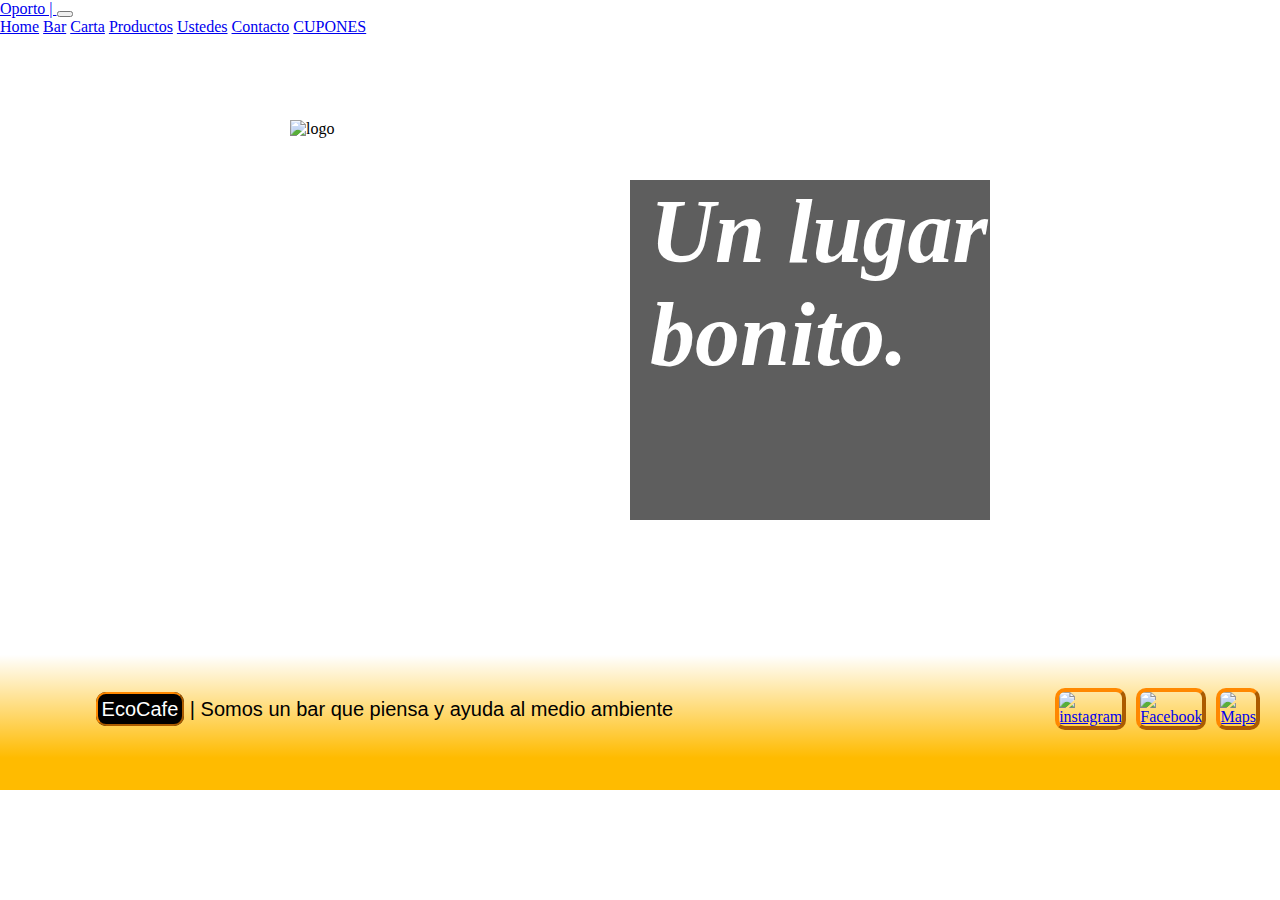
==== index.html @ 94203b57 "sass" ====
<!DOCTYPE html>
<html lang="en">
<head>
    <meta charset="UTF-8">
    <meta http-equiv="X-UA-Compatible" content="IE=edge">
    <meta name="viewport" content="width=device-width, initial-scale=1.0">
    <title>Home | Oporto</title>
    <link href="https://cdn.jsdelivr.net/npm/bootstrap@5.2.0-beta1/dist/css/bootstrap.min.css" rel="stylesheet" integrity="sha384-0evHe/X+R7YkIZDRvuzKMRqM+OrBnVFBL6DOitfPri4tjfHxaWutUpFmBp4vmVor" crossorigin="anonymous">
    <link rel="shortcut icon" href="./imagenes/logo.PNG" type="logo">  
    <meta name="description" content="Bienvenidos a Oporto. Somos mas que un un simple bar, trabajamos para la comodidad de usted y ofrecemos el mejor desayuno o merienda de la ciudad  ">
    <meta name="keywords" content="La variedad de cafe y panaderia que a vos te gustaria ">
    <link rel="stylesheet" href="./sass/diseño.css">
</head>
<body>
    <nav class="navbar navbar-expand-lg bg-warning p-2">
        <div class="container-fluid">
          <a class="navbar-brand" href="#">Oporto | </a>
          <button class="navbar-toggler" type="button" data-bs-toggle="collapse" data-bs-target="#navbarNavAltMarkup" aria-controls="navbarNavAltMarkup" aria-expanded="false" aria-label="Toggle navigation">
            <span class="navbar-toggler-icon"></span>
          </button>
          <div class="collapse navbar-collapse" id="navbarNavAltMarkup">
            <div class="navbar-nav">
              <a class="nav-link active" aria-current="page" href="#">Home</a>
              <a class="nav-link" href="./informacion/bar.html">Bar</a>
              <a class="nav-link"  href="./informacion/carta.html">Carta</a>
              <a class="nav-link"  href="./informacion/productos.html">Productos</a>
              <a class="nav-link"  href="./informacion/galeria.html">Ustedes</a>
              <a class="nav-link" href="./informacion/contacto.html">Contacto</a>
              <a class="nav-link" target="_blank" href="./informacion/cupones.html">CUPONES</a>
            </div>
          </div>
        </div>
    </nav>

    <div id="medioUno">
        <img src="./imagenes/logo.PNG" alt="logo">
        
        <h1>Un lugar bonito.</h1>
    </div>

    <footer id="footerUno" >
        <div class="ecoCafe">
            <p><a href="./informacion/ecocafe.html">EcoCafe</a> | Somos un bar que piensa y ayuda al medio ambiente </p>

        </div>    
        
        <div class="redes">
            <a href="https://www.instagram.com" target="_self">
                <img src="./imagenes/instagram.jpg" alt="instagram"> 
            </a>
           
            <a href="https://es-la.facebook.com" target="_self">
                <img src="./imagenes/facebook.jpg" alt="Facebook"> 
            </a>
           
            <a href="https://maps.google.com.ar" target="_self">
                <img src="./imagenes/maps.jpg" alt="Maps"> 
            </a>
        </div>
    </footer>


    <!-- JavaScript Bundle with Popper -->
    <script src="https://cdn.jsdelivr.net/npm/bootstrap@5.2.0-beta1/dist/js/bootstrap.bundle.min.js" integrity="sha384-pprn3073KE6tl6bjs2QrFaJGz5/SUsLqktiwsUTF55Jfv3qYSDhgCecCxMW52nD2" crossorigin="anonymous"></script>
</body>
</html>
---- sass/diseño.css ----
body {
  background-image: url(../imagenes/fondo-otro.png);
  height: 100vh;
  background-size: cover;
  background-repeat: no-repeat;
  background-position: center center;
  margin: 0;
  /* bar */
  /* carta */
  /* productos */
  /* contacto */
  /* galeria */
  /* ecocafe */
  /* cupones /mixin/extend/include  */
  /* mixin */
}
body #medioUno {
  display: flex;
  justify-content: center;
  margin-top: 84px;
  margin-bottom: 48px;
}
body #medioUno img {
  width: 340px;
  height: 340px;
}
body #medioUno h1 {
  color: white;
  font-size: 90px;
  width: 340px;
  height: 340px;
  background-color: rgba(0, 0, 0, 0.63);
  padding-left: 20px;
  font-style: italic;
}
body #footerUno {
  display: flex;
  background-image: linear-gradient(0deg, #ffbb00 20%, rgba(0, 0, 0, 0) 84%);
  justify-content: space-between;
  align-items: center;
  padding: 20px;
  height: 121px;
}
body #footerUno .ecoCafe {
  color: black;
  display: flex;
  gap: 10px;
}
body #footerUno .ecoCafe p {
  font-size: 20px;
  font-family: sans-serif;
  color: rgb(0, 0, 0);
}
body #footerUno .ecoCafe a {
  background-color: black;
  color: white;
  border-radius: 10px;
  text-decoration: none;
  padding: 4px;
  border: 2px outset rgb(255, 136, 0);
}
body #footerUno .ecoCafe a:hover {
  border: 2px outset black;
}
body #footerUno .redes {
  gap: 10px;
  display: flex;
}
body #footerUno .redes img {
  width: 45px;
  border: 4px outset rgb(255, 136, 0);
  border-radius: 10px;
}
body #footerUno .redes img:hover {
  border: 2px outset black;
}
body #encajonado {
  background-color: rgba(0, 0, 0, 0.89);
  width: 100%;
  height: 460px;
  margin-top: 45px;
  display: flex;
  justify-content: center;
  gap: 20px;
}
body #encajonado .sucursales {
  background-color: rgb(255, 174, 0);
  width: 8cm;
  color: black;
  text-align: center;
}
body #encajonado .sucursales img {
  width: 7cm;
  height: 5cm;
  justify-content: center;
  margin-top: 14px;
  border: 4px outset rgb(255, 123, 0);
}
body #encajonado .sucursales h3 {
  color: white;
  text-align: center;
  font-size: 28px;
  margin: 10px;
}
body #encajonado .sucursales p {
  text-align: center;
  padding: 10px;
  font-family: sans-serif;
}
body #footerDos {
  display: flex;
  background-image: linear-gradient(135deg, rgba(255, 187, 0, 0) 84%, #ffbb00 96%);
  justify-content: flex-end;
  padding: 20px;
  height: 70px;
  margin-top: 20px;
}
body #footerDos .redesDos img {
  width: 45px;
  border: 4px outset rgb(255, 136, 0);
  border-radius: 10px;
}
body #footerDos .redesDos img:hover {
  border: 2px outset black;
}
body #cartaCompleta {
  background-image: url(../imagenes/fondo-panaderia.jpg);
  width: 90%;
  height: auto;
  margin: 1cm;
  display: flex;
  justify-content: space-around;
  border: 4px outset rgb(255, 174, 0);
  gap: 10px;
}
body #cartaCompleta .cafesLicuados {
  width: 500px;
  color: rgb(255, 255, 255);
  font-size: 17px;
  font-family: sans-serif;
  text-align: center;
  padding: 10px;
}
body #cartaCompleta .cafesLicuados h2 {
  color: rgb(255, 174, 0);
  text-align: center;
  font-size: 30px;
  font-family: "Bungee Shade", cursive;
  height: 8px;
  padding: 20px;
  margin-bottom: 35px;
}
body #cartaCompleta .cafesLicuados dt {
  color: rgb(250, 250, 250);
  line-height: 30px;
  font-family: "Major Mono Display", monospace;
  font-size: 20px;
}
body #cartaCompleta .Panaderia {
  width: 500px;
  color: rgb(255, 255, 255);
  font-size: 17px;
  font-family: sans-serif;
  text-align: center;
  padding: 10px;
}
body #cartaCompleta .Panaderia h2 {
  color: rgb(255, 174, 0);
  text-align: center;
  font-size: 30px;
  font-family: "Bungee Shade", cursive;
  height: 8px;
  padding: 20px;
  margin-bottom: 35px;
}
body #cartaCompleta .Panaderia dt {
  color: rgb(250, 250, 250);
  line-height: 30px;
  font-family: "Major Mono Display", monospace;
  font-size: 20px;
}
body #footerTres {
  display: flex;
  background-image: linear-gradient(135deg, #131313 84%, #ffbb00 96%);
  justify-content: flex-end;
  padding: 20px;
  height: 70px;
  margin-top: -10px;
}
body #footerTres .redesTres img {
  width: 45px;
  border: 4px outset rgb(255, 136, 0);
  border-radius: 10px;
}
body #footerTres .redesTres img:hover {
  border: 2px outset black;
}
body #productos {
  background-image: url(../imagenes/fondo-amarillo.jpg);
  width: 94%;
  height: 500px;
  margin: 1cm;
  display: flex;
  align-items: stretch;
  flex-direction: column;
  flex-wrap: wrap;
  justify-content: space-around;
  align-content: space-around;
}
body #productos .variedad {
  width: 6cm;
  height: 6cm;
  background-color: rgb(17, 17, 17);
  color: white;
  border-radius: 20px;
}
body #productos .variedad img {
  width: 6cm;
  height: 4cm;
  border-top: 6px solid #131313;
}
body #productos .variedad h3 {
  font-family: "Patrick Hand", cursive;
  font-size: 22px;
  text-align: center;
  color: white;
}
body #productos .variedad h4 {
  font-family: "Permanent Marker", cursive;
  font-size: 28px;
  text-align: center;
  color: #ffbb00;
}
body .data {
  background-color: black;
  width: 94%;
  margin-left: 1cm;
  margin-top: -38px;
  color: rgb(255, 217, 0);
  text-align: center;
}
body #formulario {
  background-color: rgb(26, 26, 26);
  width: 60%;
  height: 480px;
  margin-left: 290px;
  margin-top: 20px;
}
body #formulario .trabajo {
  background-color: rgb(26, 26, 26);
  width: 100%;
  height: 480px;
  color: wheat;
  line-height: 70px;
  font-size: 20px;
  padding: 1cm;
}
body #formulario .trabajo input {
  line-height: 30px;
}
body #formulario .trabajo h2 {
  color: rgb(255, 174, 0);
  text-align: center;
  font-size: 50px;
  font-family: "Permanent Marker", cursive;
  border-bottom: 6px solid rgb(255, 174, 0);
}
body #fotografias {
  background-color: black;
  width: 70%;
  height: auto;
  margin-left: 220px;
  margin-top: 20px;
}
body #fotografias .gente {
  display: flex;
  flex-wrap: wrap;
  justify-content: space-around;
}
body #fotografias .gente img {
  width: 6cm;
  height: 4cm;
}
body .foto {
  background-color: black;
  color: rgb(255, 174, 0);
  width: 70%;
  margin-left: 220px;
  text-align: center;
  margin-top: 0px;
  font-family: sans-serif;
}
body .ecoCafe {
  width: 90%;
  height: auto;
  margin: 2cm;
  display: flex;
}
body .ecoCafe .ecoTexto {
  background-color: rgb(123, 243, 98);
  color: rgb(0, 94, 0);
  padding: 20px;
}
body .ecoCafe .ecoTexto ul {
  color: rgb(0, 94, 0);
  font-family: sans-serif;
  font-size: 20px;
}
body .ecoCafe .ecoTexto h1 {
  font-family: "Amatic SC", cursive;
  font-size: 60px;
}
body #footerCuatro {
  display: flex;
  background-image: linear-gradient(135deg, rgba(19, 19, 19, 0) 84%, #ffbb00 96%);
  justify-content: flex-end;
  padding: 20px;
  height: 70px;
  margin-top: -50px;
}
body #footerCuatro .redesCuatro img {
  width: 45px;
  border: 4px outset rgb(255, 136, 0);
  border-radius: 10px;
}
body #footerCuatro .redesCuatro img img:hover {
  border: 2px outset black;
}
body .codigos {
  display: flex;
  margin: 1cm;
}
body .extend, body .cuponTres, body .cuponDos, body .cuponUno {
  border-radius: 20px;
  font-size: 30px;
  text-align: center;
  border: 5px dashed rgb(255, 136, 0);
  padding: 1cm;
  margin: 10px;
  font-family: sans-serif;
  height: 4cm;
  color: #ff8800;
  font-family: "Rubik Moonrocks", cursive;
  height: 500px;
  width: 450px;
}
body .cuponUno {
  background: black;
}
body .cuponDos {
  background: #202020;
}
body .cuponTres {
  background: white;
}
body .cuponUno p {
  font-size: 10px;
  color: white;
  padding: 2px;
  border: 2px solid #ff8800;
  background-color: black;
  font-family: sans-serif;
}
body .cuponDos p {
  font-size: 10px;
  color: white;
  padding: 2px;
  border: 2px solid #ff8800;
  background-color: black;
  font-family: sans-serif;
}
body .cuponTres p {
  font-size: 10px;
  color: white;
  padding: 2px;
  border: 2px solid #ff8800;
  background-color: black;
  font-family: sans-serif;
}/*# sourceMappingURL=diseño.css.map */
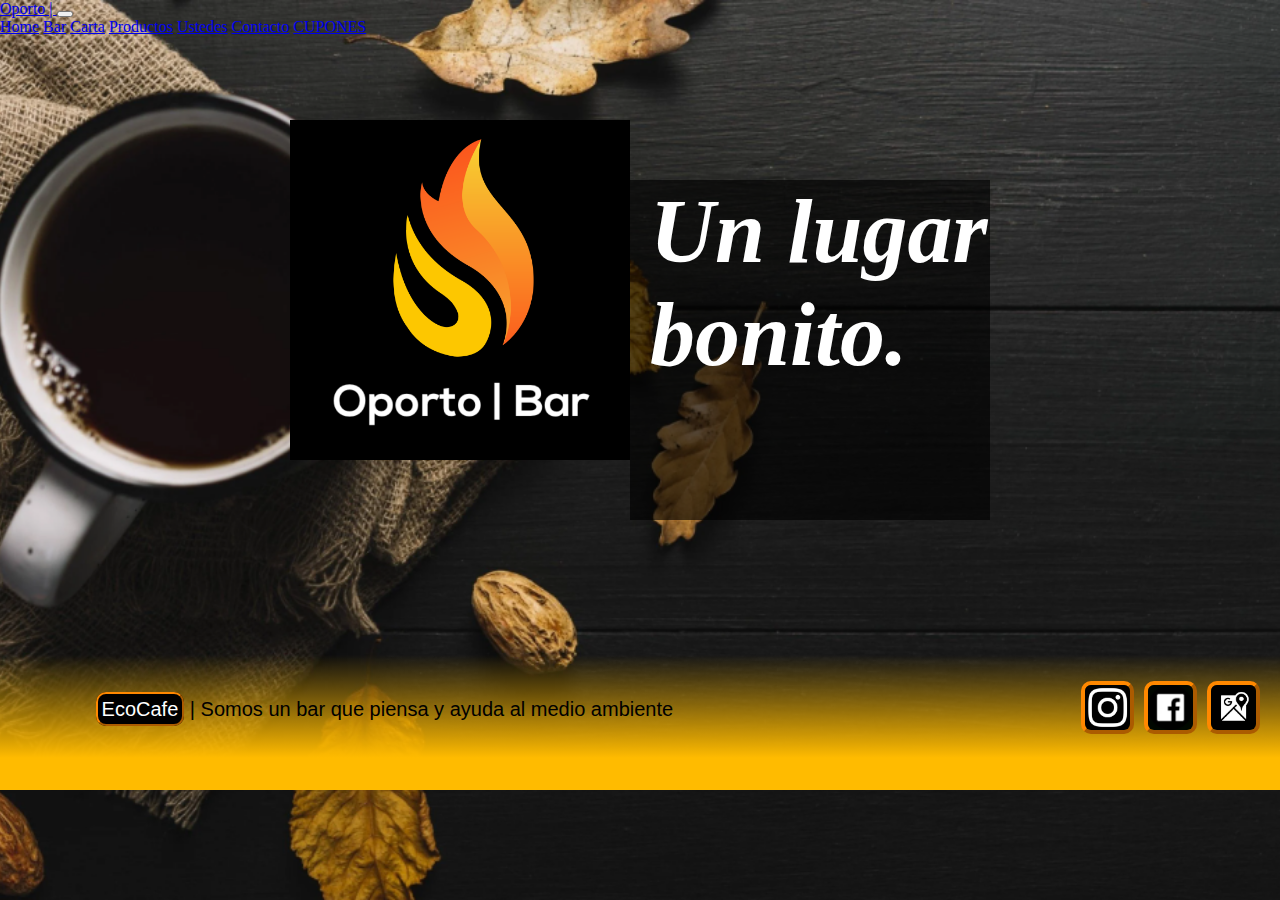
==== commit 1c1831dd: "@media completo" ====
--- a/index.html
+++ b/index.html
@@ -6,10 +6,11 @@
     <meta name="viewport" content="width=device-width, initial-scale=1.0">
     <title>Home | Oporto</title>
     <link href="https://cdn.jsdelivr.net/npm/bootstrap@5.2.0-beta1/dist/css/bootstrap.min.css" rel="stylesheet" integrity="sha384-0evHe/X+R7YkIZDRvuzKMRqM+OrBnVFBL6DOitfPri4tjfHxaWutUpFmBp4vmVor" crossorigin="anonymous">
-    <link rel="shortcut icon" href="./imagenes/logo.PNG" type="logo">  
+    <link rel="shortcut icon" href="./imagenes/logo.png" type="logo">  
     <meta name="description" content="Bienvenidos a Oporto. Somos mas que un un simple bar, trabajamos para la comodidad de usted y ofrecemos el mejor desayuno o merienda de la ciudad  ">
     <meta name="keywords" content="La variedad de cafe y panaderia que a vos te gustaria ">
     <link rel="stylesheet" href="./sass/diseño.css">
+    <link rel="stylesheet" href="./sass/media.css">
 </head>
 <body>
     <nav class="navbar navbar-expand-lg bg-warning p-2">
@@ -33,7 +34,7 @@
     </nav>
 
     <div id="medioUno">
-        <img src="./imagenes/logo.PNG" alt="logo">
+        <img src="./imagenes/logo.png" alt="logo">
         
         <h1>Un lugar bonito.</h1>
     </div>
--- a/sass/media.css
+++ b/sass/media.css
@@ -0,0 +1,294 @@
+@media screen and (max-width: 375px){
+  body{
+    background-image: none;
+    height:100vh;
+    background-size: none;
+    background-repeat:none;
+    background-position: none;
+    background-color:black;
+    margin: 0;
+  }
+  body #medioUno img {
+    display: none;
+  }
+  body #medioUno {
+    display: flex;
+    justify-content: center;
+    margin-top: 0px;
+    margin-bottom: 0px;
+  }
+  body #medioUno h1 {
+    color: white;
+    font-size: 105px;
+    width: 375px;
+    height: 440px;
+    background-color: rgba(0, 0, 0, 0.63);
+    padding-left: 25px;
+    font-style: italic;
+  }
+  body #footerUno {
+    display: block;
+    background-image: linear-gradient(0deg, #ffbb00 20%, #ffbb00 84%);
+    justify-content: space-between;
+    align-items: center;
+    padding: 10px;
+    height: auto;
+    width: 375px;
+  }
+  body #footerUno .redes {
+    gap: 10px;
+    display: flex;
+    justify-content: space-around;
+    width: 370px;
+  }
+  body #footerUno .ecoCafe {
+    color: black;
+    display: flex;
+    gap: 10px;
+    margin: 4px;
+  }
+/* ...............................bar */
+  body #encajonado {
+  background-color: rgba(0, 0, 0, 0.89);
+  width: 375px;
+  height: auto;
+  margin-top: 15px;
+  display: flex;
+  flex-direction: column;
+  gap: 10px;
+  align-items: center;
+  }
+  #encajonado .sucursales img {
+    width: 6cm;
+    height: 4cm;
+    justify-content: center;
+    margin-top: 14px;
+    border: 4px outset rgb(255, 123, 0);
+  }
+  body #footerDos {
+    display: flex;
+    background-image: linear-gradient(135deg, #ffbb00 84%, #ffbb00 96%);
+    padding: 20px;
+    height: 70px;
+    margin-top: 20px;
+    justify-content: center;
+    align-items: center;
+  }
+/* ......................................carta */
+   body #cartaCompleta {
+    background-image: none;
+    background-color: rgb(7, 29, 0);
+    width: 100%;
+    height: auto;
+    margin: 0px;
+    display: flex;
+    flex-direction: column;
+    border: 2px outset rgb(255, 174, 0) ;
+    gap: none;
+  }
+  body #cartaCompleta .cafesLicuados {
+    width: 375px;
+    color: rgb(255, 255, 255);
+    font-size: 14px;
+    font-family: sans-serif;
+    text-align: center;
+    padding: 0px;
+
+}
+  body #cartaCompleta .Panaderia {
+    width: 355px;
+    color: rgb(255, 255, 255);
+    font-size: 14px;
+    font-family: sans-serif;
+    text-align: center;
+    padding: 0px;
+  }
+  body #cartaCompleta .cafesLicuados h2 {
+    color: #ffae00;
+    text-align: center;
+    font-size: 30px;
+    font-family: "Bungee Shade", cursive;
+    height: 8px;
+    padding: 20px;
+    margin-bottom: 45px;
+  }
+  body #cartaCompleta .Panaderia h2 {
+    color: rgb(255, 174, 0);
+    text-align: center;
+    font-size: 30px;
+    font-family: "Bungee Shade", cursive;
+    height: 8px;
+    padding: 20px;
+    margin-bottom: 65px;
+  }
+  body #footerTres {
+    display: flex;
+    background-image: linear-gradient(135deg, #ffae00 84%, #ffae00 96%);
+    padding: 20px;
+    height: 70px;
+    margin-top: 0px;
+    align-items: center;
+    justify-content: center;
+  }
+/* ...........................................................productos */
+  body #productos {
+    background-image: url(./imagenes/fondo-amarillo.jpg);
+    width: 100%;
+    height: auto;
+    margin: 0;
+    display: flex;
+    align-items: stretch;
+    flex-direction: column;
+    flex-wrap: wrap;
+    justify-content: space-around;
+    align-content: space-around;
+  } 
+  body #productos .variedad img{
+    width: 6cm;
+    height: 4cm;
+    border-top:6px solid #131313 ;
+
+  }
+  body #productos .variedad {
+    width: 6cm;
+    height: 6cm;
+    background-color: rgb(17, 17, 17);
+    color: rgb(221, 221, 221);
+    border-radius: 20px;
+    margin: 20px;
+  }
+  body #productos .variedad h3{
+    font-family: 'Patrick Hand', cursive;
+    font-size: 22px;
+    text-align: center;
+    color: white;
+  }    
+  body #productos .variedad h4{
+    font-family: 'Permanent Marker', cursive;
+    font-size: 28px;
+    text-align: center;
+    color:#ffbb00;
+  }    
+  body .data{
+    background-color: black;
+    width: 100%;
+    margin-left: 0cm;
+    margin-top: 0px;
+    color:rgb(255, 217, 0) ;
+    text-align: center;
+  }
+  /* ........................contacto */
+  body #formulario{
+    background-color: rgb(26, 26, 26);
+    width: 100%;
+    height: auto;
+    margin-left: 0;
+    margin-top: 0px;
+  }
+
+  body #formulario .trabajo {
+    background-color: rgb(26, 26, 26);
+    width: 100%;
+    height: auto;
+    color: wheat;
+    line-height:40px;
+    font-size: 17px;
+    padding-left: 20px;
+  }
+  body #formulario .trabajo input {
+    line-height:20px;
+    display: flex;
+  }
+  body .trabajo h2{
+    color:rgba(255, 174, 0) ;
+    text-align: center;
+    font-size: 30px;
+    font-family: 'Permanent Marker', cursive;
+    border-bottom:none;
+  }
+/* ...................galeria */
+  body #fotografias{
+    background-color: black;
+    width: 100%;
+    height: auto;
+    margin-left: 0px;
+    margin-top: 20px;
+  }
+  body #fotografias .gente{
+    display: flex;
+    flex-wrap: wrap;
+    justify-content: space-around;
+    padding: 10px;
+  }
+  body #fotografias .gente img{
+    width: 4cm;
+    height: 3cm;
+  }
+  body .foto {
+    background-color: black;
+    color:rgba(255, 174, 0) ;
+    width: 100%;
+    margin-left: 0px;
+    text-align: center;
+    margin-top: 0px;
+    font-family: sans-serif;
+  }
+/* ........................ecocafe */
+  body .ecoCafe{
+    width: 100%;
+    height: auto;
+    margin:0cm;
+    display: block;
+  }
+  body .ecoCafe .ecoFoto img{
+    width: 100%;
+  }
+  body .ecoCafe .ecoTexto{
+    background-color: rgb(123, 243, 98);
+    color: rgb(0, 94, 0);
+    padding: 10px;
+  }
+  body .ecoCafe .ecoTexto ul{
+    color: rgb(0, 94, 0);
+    font-family: sans-serif;
+    font-size: 18px;   
+  }
+  body .ecoCafe .ecoTexto h1{
+    font-family: 'Amatic SC', cursive;
+    font-size: 52px;
+  }
+  body #footerCuatro{
+    display: flex;
+    background-image: linear-gradient(135deg, #ffbb00 84%, #ffbb00 96%);    
+    justify-content: center;
+    padding: 20px;
+    height: 70px;
+    margin-top: 0px;
+  }
+  body #footerCuatro .redesCuatro img {
+    width: 45px;
+    border: 4px outset rgb(255, 136, 0);
+    border-radius: 10px ;  
+  }
+/* cupones */
+  body .codigos{
+    display: block;
+  }    
+  body .extend, body .cuponTres, body .cuponDos, body .cuponUno {
+    border-radius: 20px;
+    font-size: 30px;
+    text-align: center;
+    border: 5px dashed rgb(255, 136, 0);
+    padding: 6px;
+    margin-left: -38px;
+    font-family: sans-serif;
+    height: 4cm;
+    color: #ff8800;
+    font-family: "Rubik Moonrocks", cursive;
+    height: 430px;
+    width: 375px;
+}
+}
+  
+
+
